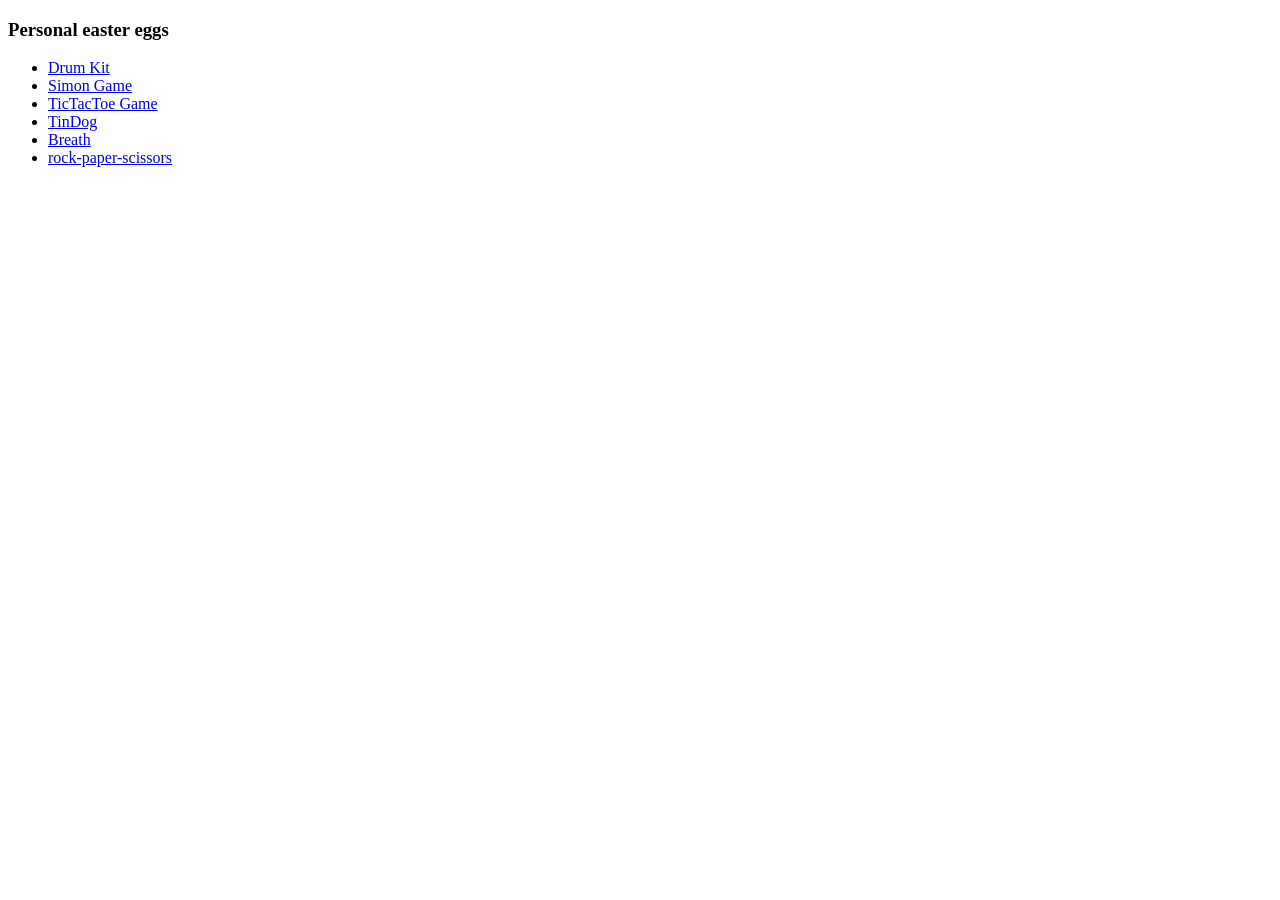
==== eggs.html @ 8db7e76c "initial commit" ====
<!DOCTYPE html>
<html lang="en" dir="ltr">
  <head>
    <meta charset="utf-8">
    <title>Little easter eggs</title>
  </head>
  <body>
    <h3>Personal easter eggs</h3>
    <ul>
      <li><a href="Drum Kit Starting Files/index.html">Drum Kit</a></li>
      <li><a href="Simon Game Challenge Starting Files/index.html">Simon Game</a></li>
      <li><a href="TTT/index.html">TicTacToe Game</a></li>
      <li><a href="TinDog-Start/index.html">TinDog</li>
      <li><a href="breath/breath.html">Breath</li>
      <li><a href="RPS/index.html">rock-paper-scissors</li>
    </ul>
  </body>
</html>
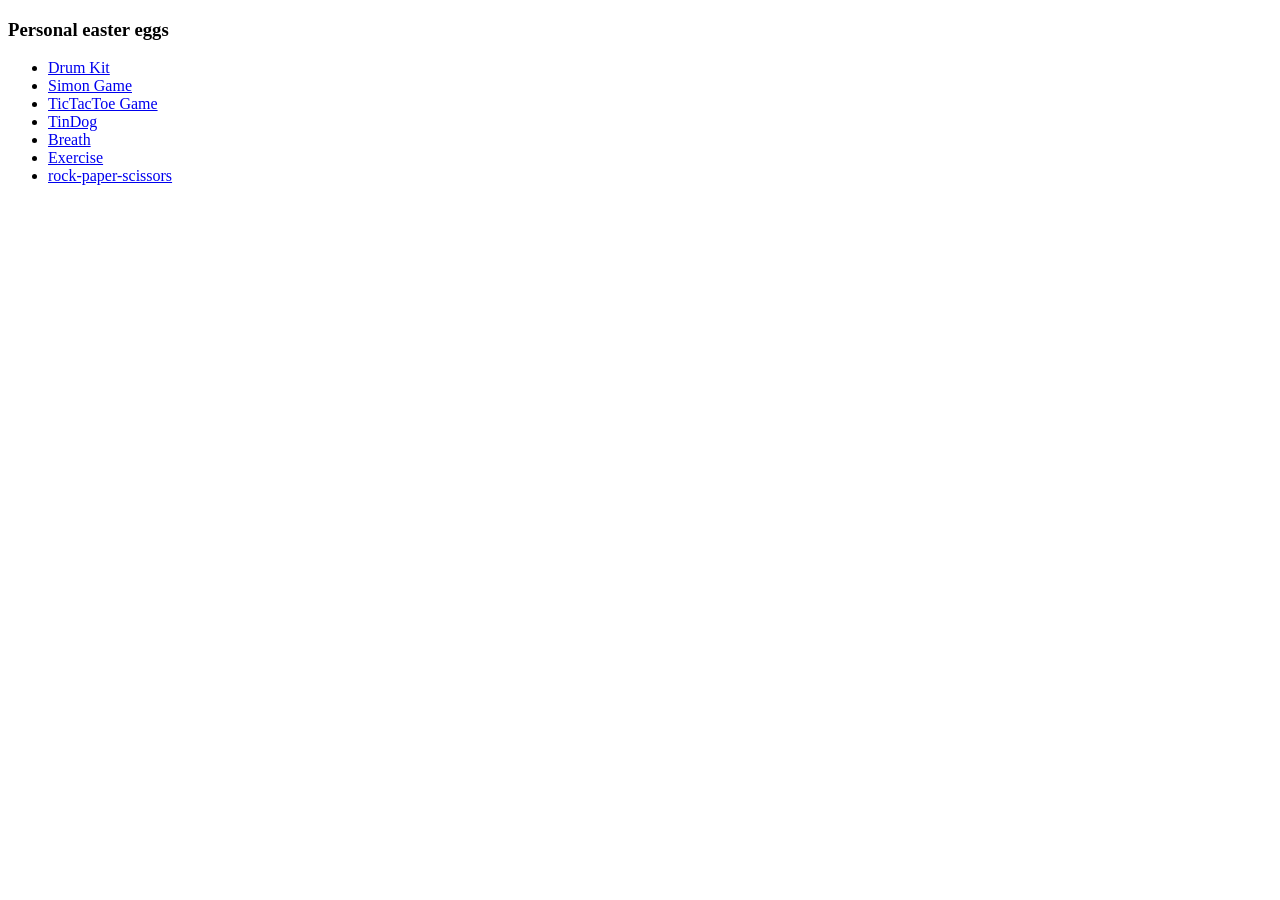
==== commit 4d5a6255: "Improved intro page" ====
--- a/eggs.html
+++ b/eggs.html
@@ -12,6 +12,7 @@
       <li><a href="TTT/index.html">TicTacToe Game</a></li>
       <li><a href="TinDog-Start/index.html">TinDog</li>
       <li><a href="breath/breath.html">Breath</li>
+      <li><a href="breath/breath.html">Exercise<TODO></li>
       <li><a href="RPS/index.html">rock-paper-scissors</li>
     </ul>
   </body>
